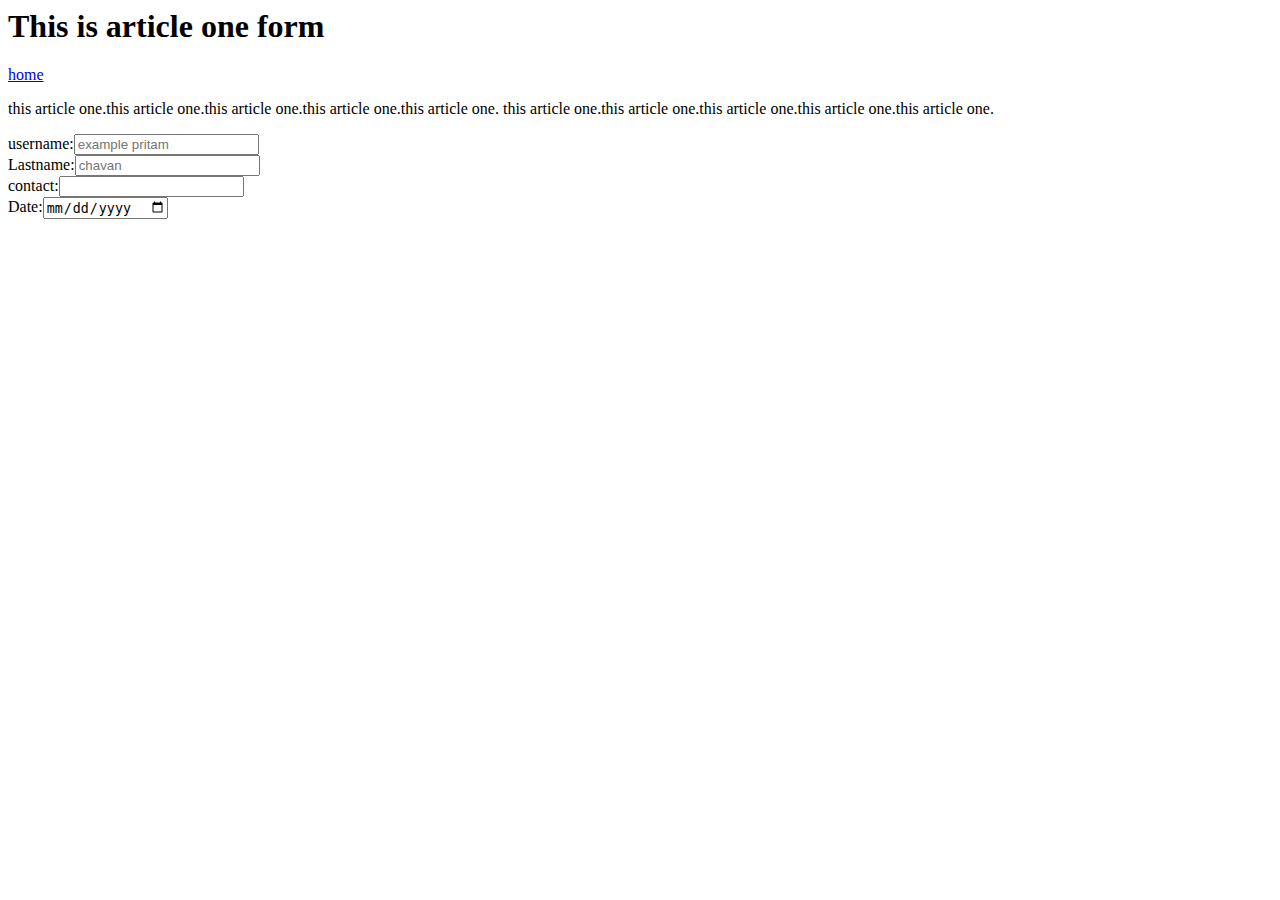
==== ui/article-one.html @ 5bd3eba9 "[imad-console] Updates ui/article-one.html" ====
<html>
    <head>
        <meta name="viewport" content="width=device-width ,intial-scale=1">
        <style>
            .conatiner
                 {
                     text-align:center;
                     max-width:800px;
                     margin:0 auto;
                     padding-top:; 
                     color:red;
                     font-family:sans-serif;
                 }
        </style>
     </head>
     <body>
     <div class="container">   
              <h1> This is article one form </h1>
              <a href="/">home</a>
         <p>
             this article one.this article one.this article one.this article one.this article one.
             this article one.this article one.this article one.this article one.this article one.
        </p>
        
         </div>
         <div>
         <form>
             username:<input type="text" values="Username" placeholder="example pritam"> <br>
             Lastname:<input type="text" value="" placeholder="chavan"><br>
             contact:<input type="number" ><br>
             Date:<input type="date"><br>
          
         </form>
        </div>
    </div>    
    </body>
    
    
</html>
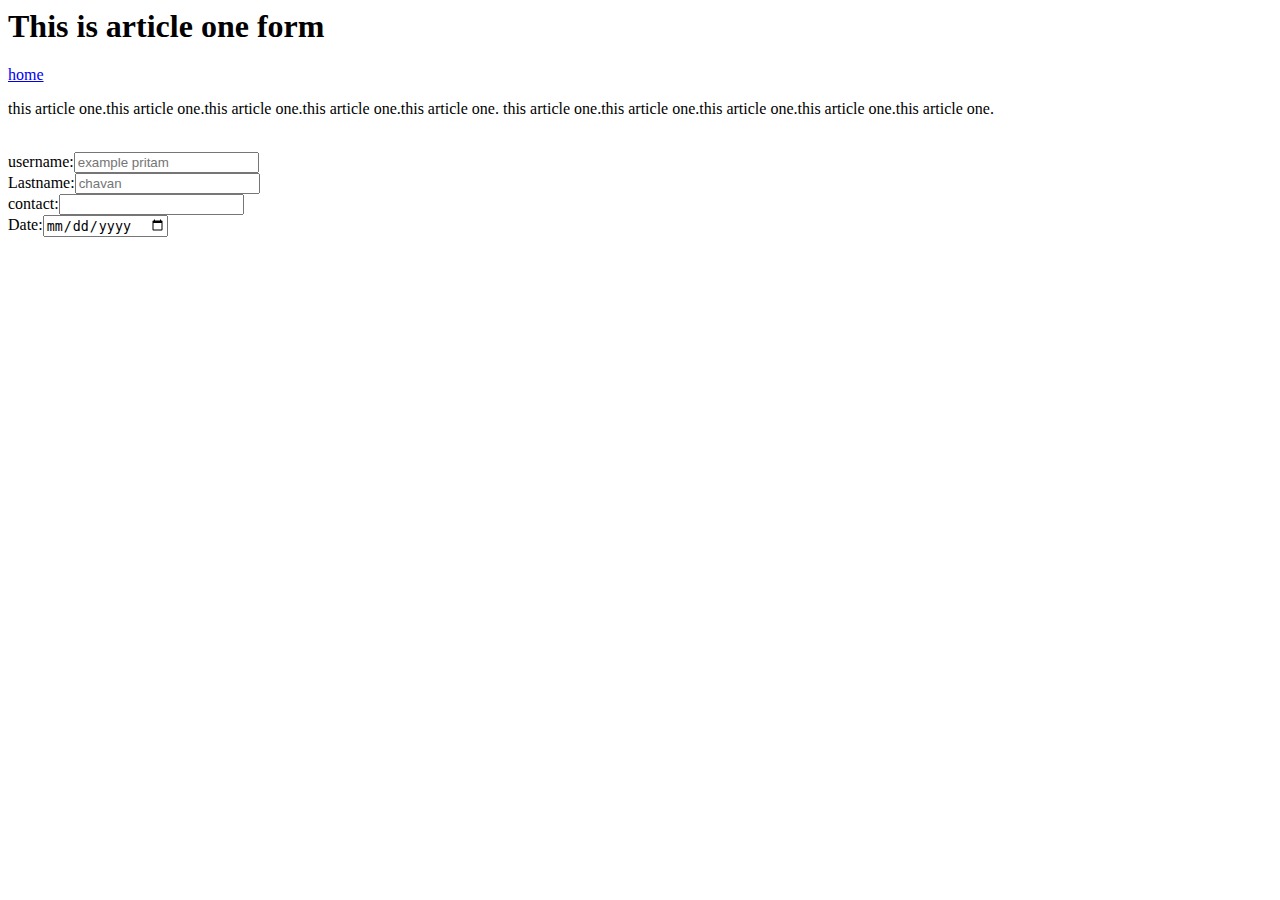
==== commit 08186cf0: "[imad-console] Updates ui/article-one.html" ====
--- a/ui/article-one.html
+++ b/ui/article-one.html
@@ -20,9 +20,9 @@
          <p>
              this article one.this article one.this article one.this article one.this article one.
              this article one.this article one.this article one.this article one.this article one.
-        </p>
+        </p><br>
         
-         </div>
+         
          <div>
          <form>
              username:<input type="text" values="Username" placeholder="example pritam"> <br>
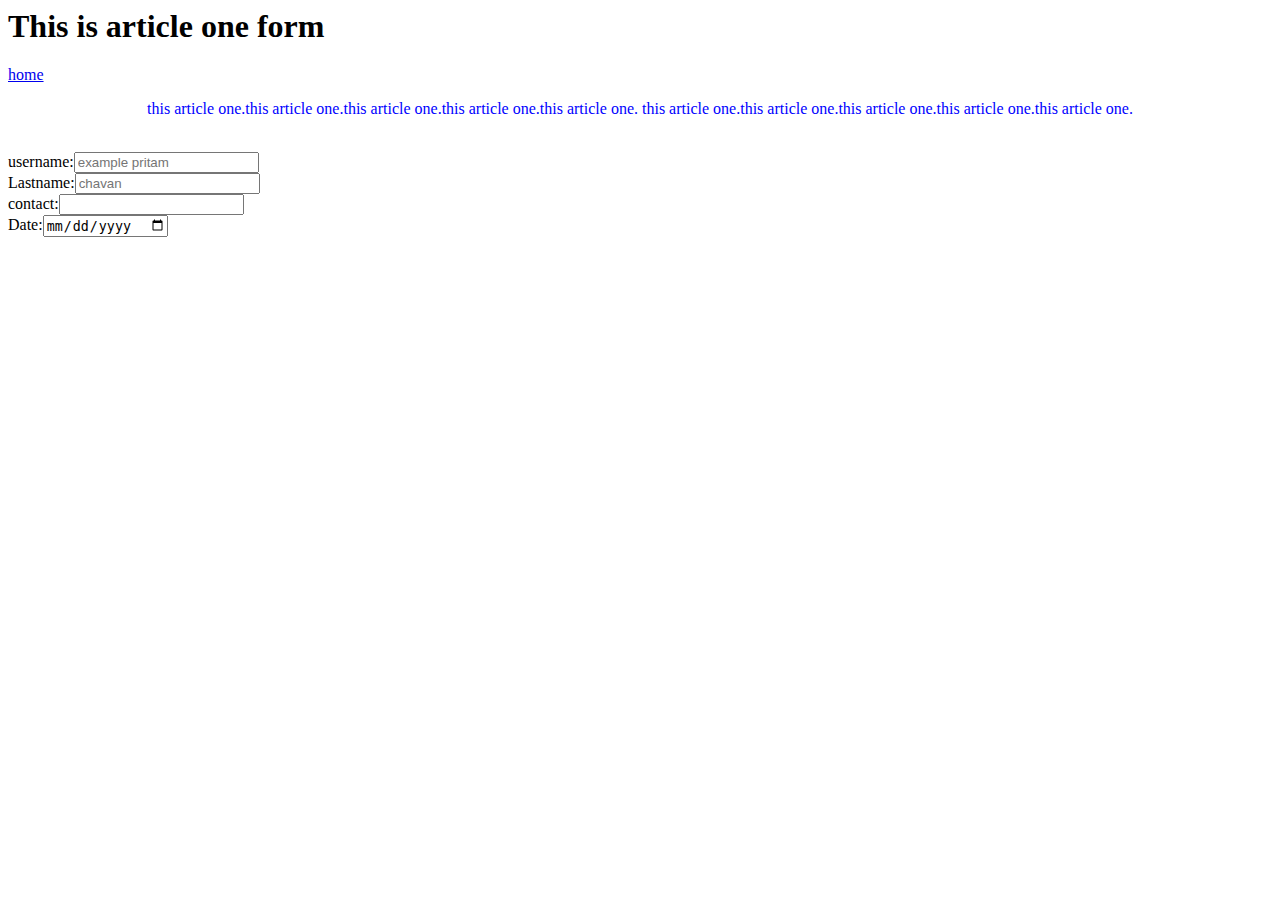
==== commit 86b04b73: "[imad-console] Updates ui/article-one.html" ====
--- a/ui/article-one.html
+++ b/ui/article-one.html
@@ -11,13 +11,18 @@
                      color:red;
                      font-family:sans-serif;
                  }
+                 
+                .p1{
+                    text-align:center;
+                    color:blue;
+                } 
         </style>
      </head>
      <body>
      <div class="container">   
               <h1> This is article one form </h1>
               <a href="/">home</a>
-         <p>
+         <p class="p1">
              this article one.this article one.this article one.this article one.this article one.
              this article one.this article one.this article one.this article one.this article one.
         </p><br>
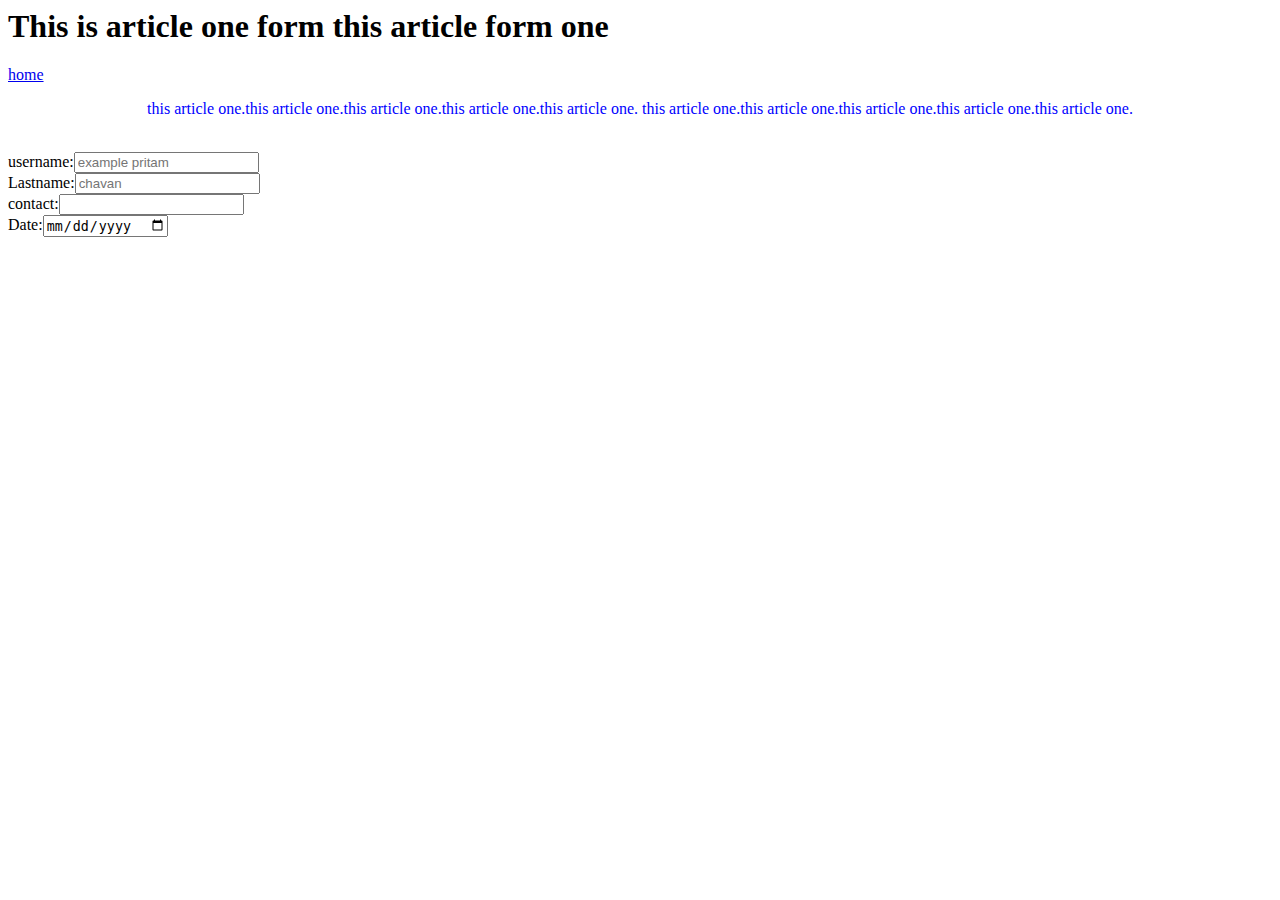
==== commit 25377562: "[imad-console] Updates ui/article-one.html" ====
--- a/ui/article-one.html
+++ b/ui/article-one.html
@@ -20,7 +20,7 @@
      </head>
      <body>
      <div class="container">   
-              <h1> This is article one form </h1>
+              <h1> This is article one form this article form one </h1>
               <a href="/">home</a>
          <p class="p1">
              this article one.this article one.this article one.this article one.this article one.
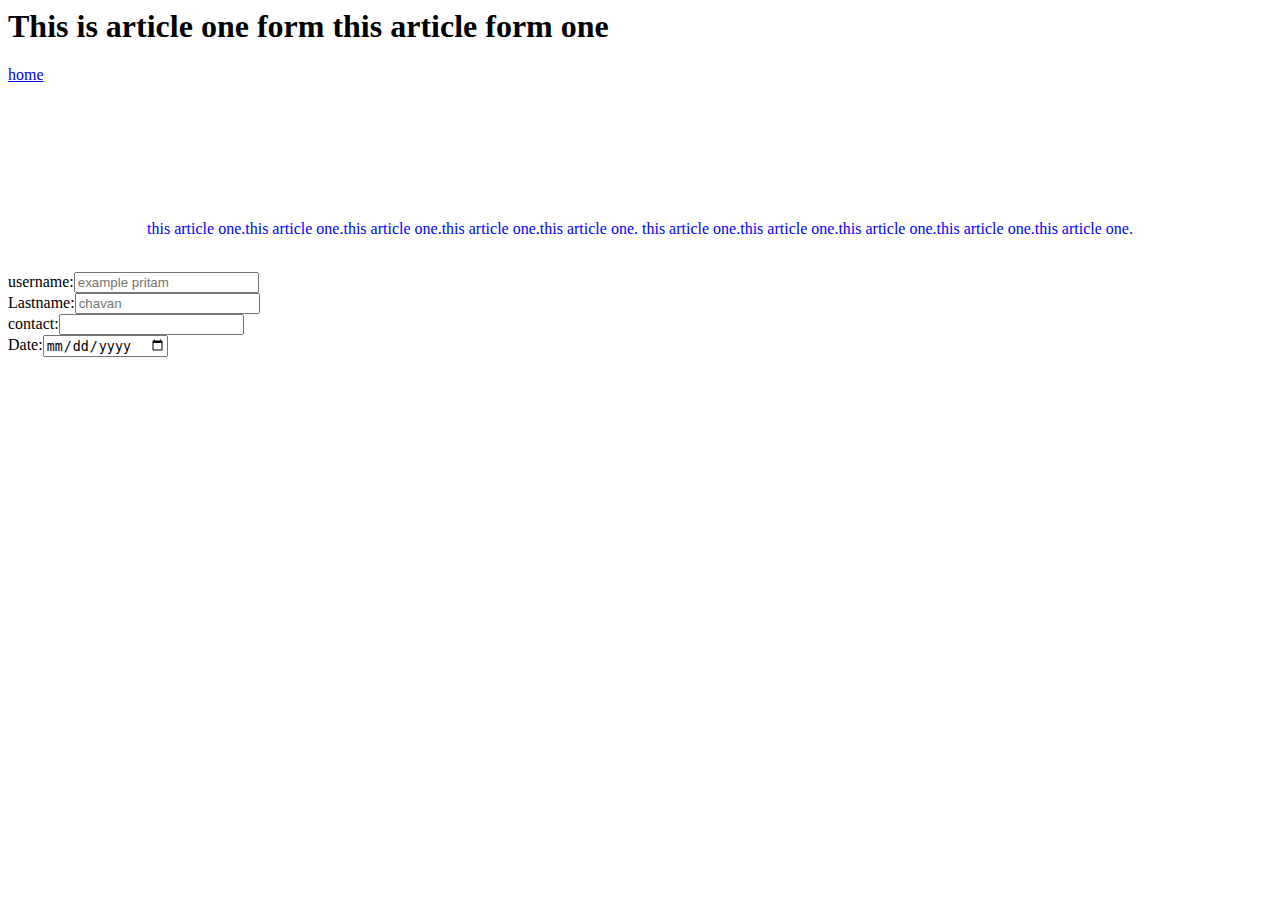
==== commit 95c951b0: "[imad-console] Updates ui/article-one.html" ====
--- a/ui/article-one.html
+++ b/ui/article-one.html
@@ -13,8 +13,12 @@
                  }
                  
                 .p1{
-                    text-align:center;
-                    color:blue;
+                    text-align: center;
+                     color: blue;
+                     padding-top: 120px;
+                      padding-left: 20px;
+                       padding-right: 20px;
+}
                 } 
         </style>
      </head>
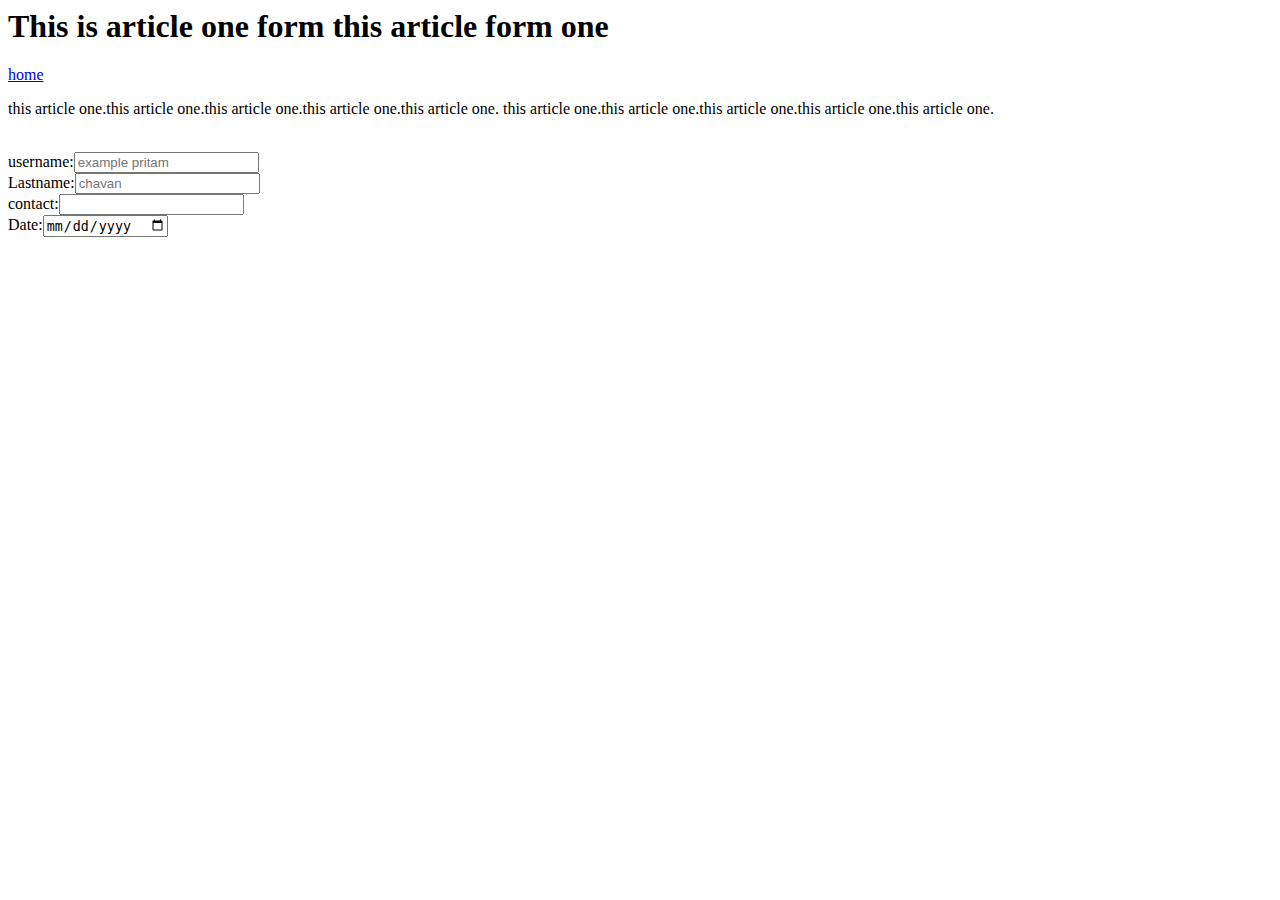
==== commit 68cb4f80: "[imad-console] Updates ui/article-one.html" ====
--- a/ui/article-one.html
+++ b/ui/article-one.html
@@ -2,22 +2,7 @@
     <head>
         <meta name="viewport" content="width=device-width ,intial-scale=1">
         <style>
-            .conatiner
-                 {
-                     text-align:center;
-                     max-width:800px;
-                     margin:0 auto;
-                     padding-top:; 
-                     color:red;
-                     font-family:sans-serif;
-                 }
-                 
-                .p1{
-                    text-align: center;
-                     color: blue;
-                     padding-top: 120px;
-                      padding-left: 20px;
-                       padding-right: 20px;
+            
 }
                 } 
         </style>
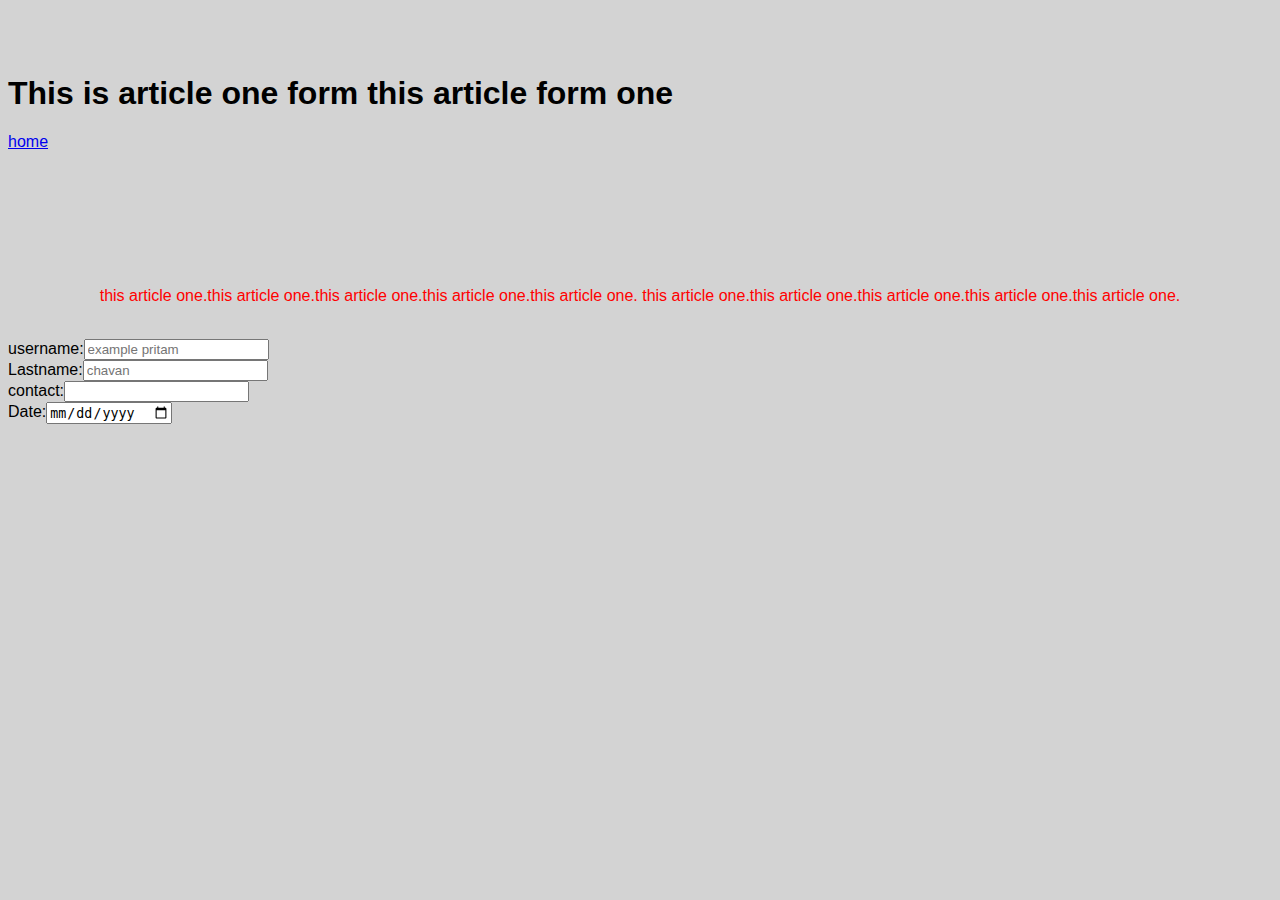
==== commit aea3dce3: "[imad-console] Updates ui/article-one.html" ====
--- a/ui/article-one.html
+++ b/ui/article-one.html
@@ -1,5 +1,6 @@
 <html>
     <head>
+          <link href="/ui/style.css" rel="stylesheet" />
         <meta name="viewport" content="width=device-width ,intial-scale=1">
         <style>
             
--- a/ui/style.css
+++ b/ui/style.css
@@ -0,0 +1,28 @@
+body {
+    font-family: sans-serif;
+    background-color: lightgrey;
+    margin-top: 75px;
+}
+
+.center {
+    text-align: center;
+}
+
+.text-big {
+    font-size: 300%;
+}
+
+.bold {
+    font-weight: bold;
+}
+
+.img-medium {
+    height: 200px;
+}
+               .p1{
+                    text-align: center;
+                    color: red;
+                     padding-top: 120px;
+                     padding-left: 20px;
+                      padding-right: 20px;
+                }
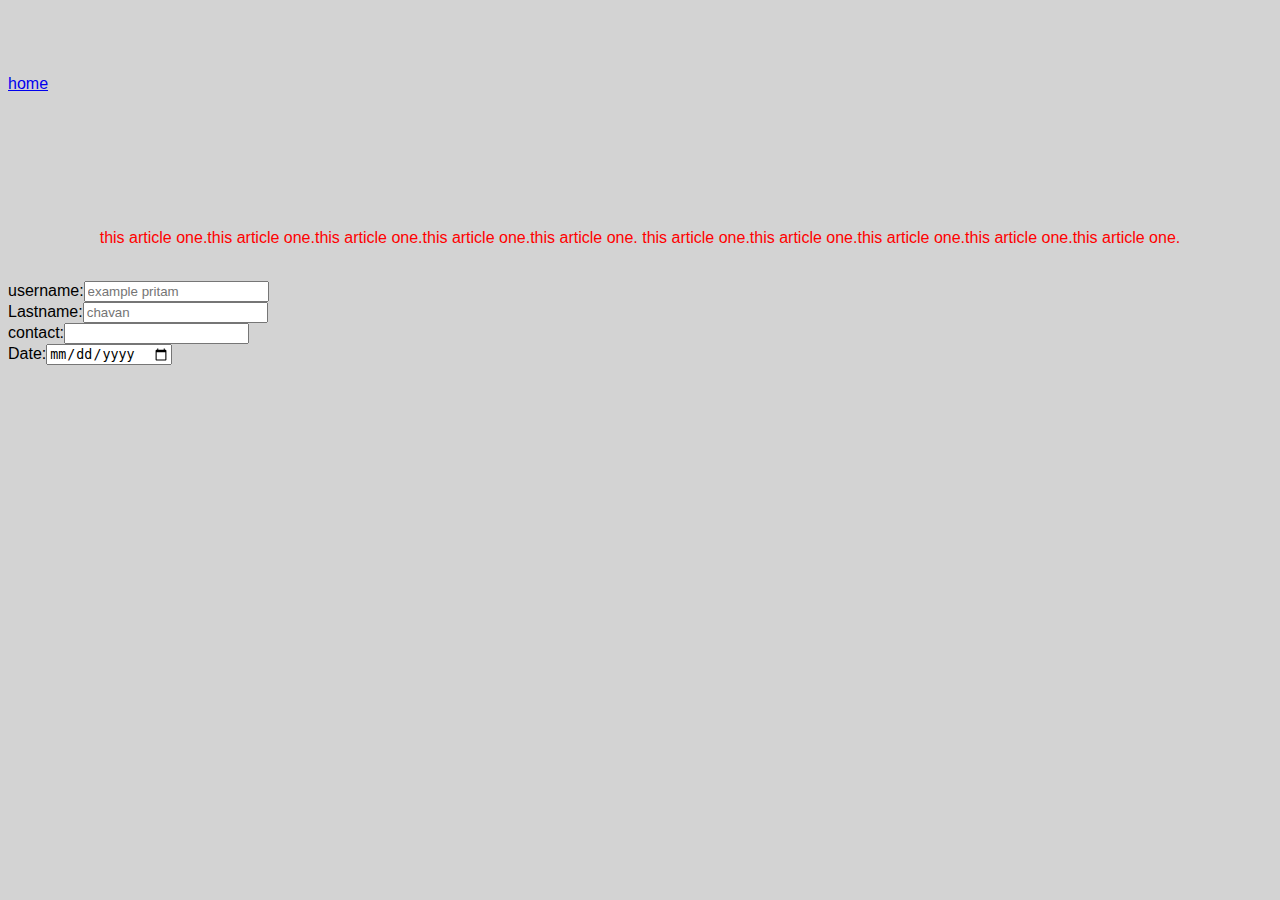
==== commit a1a623fa: "[imad-console] Updates ui/article-one.html" ====
--- a/ui/article-one.html
+++ b/ui/article-one.html
@@ -2,15 +2,19 @@
     <head>
           <link href="/ui/style.css" rel="stylesheet" />
         <meta name="viewport" content="width=device-width ,intial-scale=1">
+            <title>
+             This is article two form this article form two 
+           </title> 
+            
+
         <style>
             
-}
-                } 
+
         </style>
      </head>
      <body>
      <div class="container">   
-              <h1> This is article one form this article form one </h1>
+              
               <a href="/">home</a>
          <p class="p1">
              this article one.this article one.this article one.this article one.this article one.
